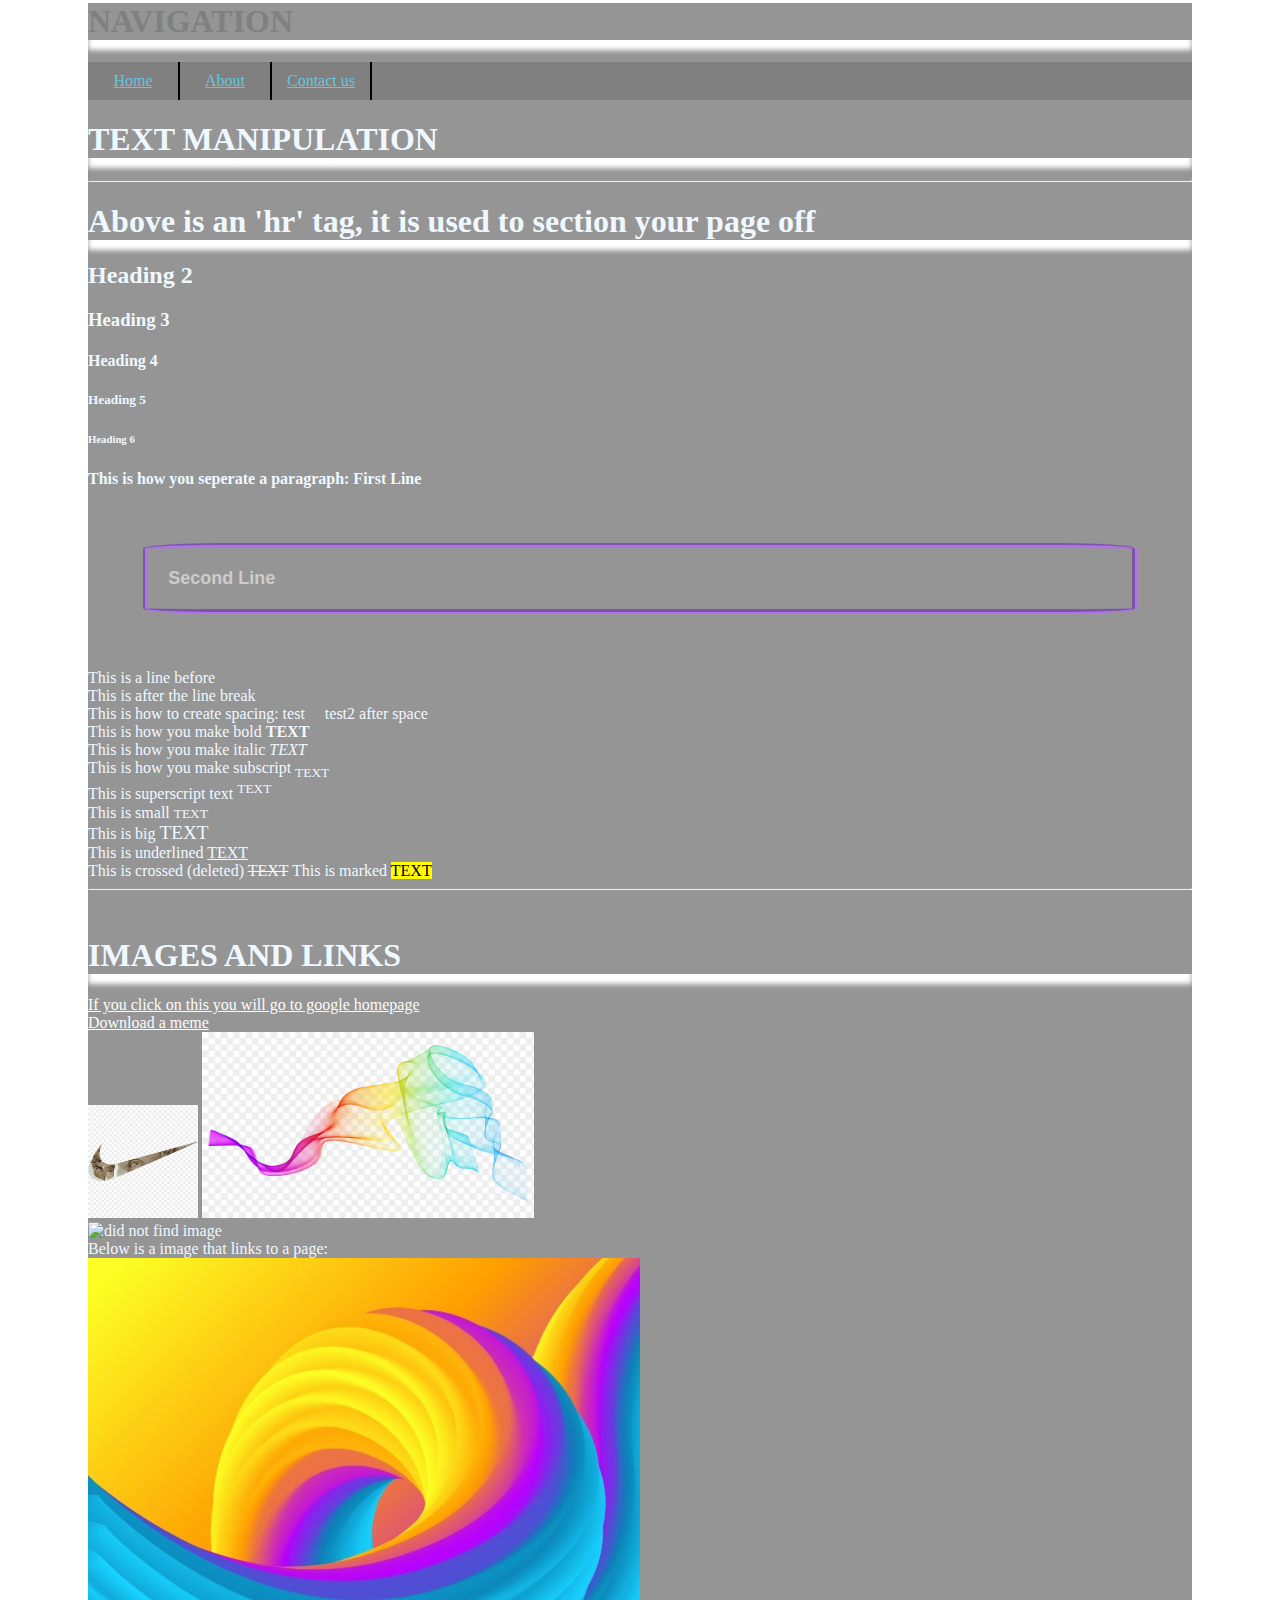
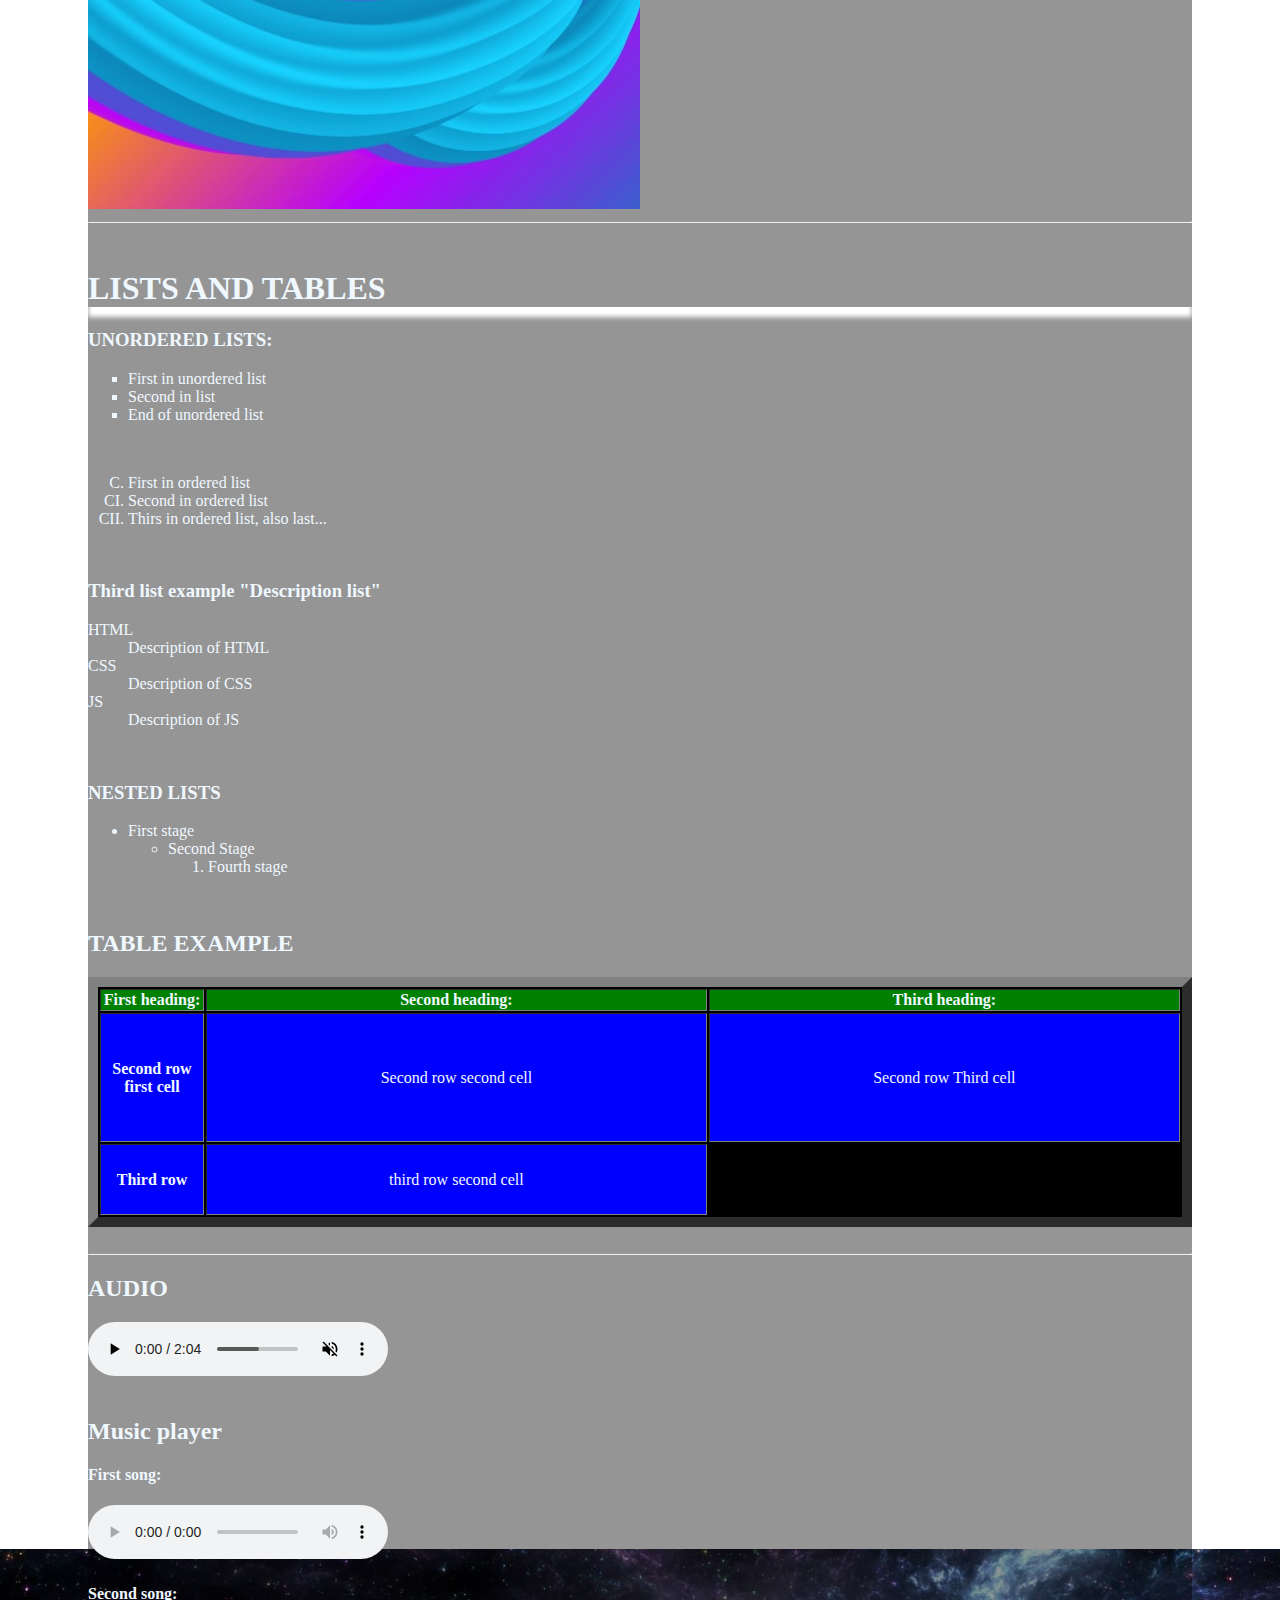
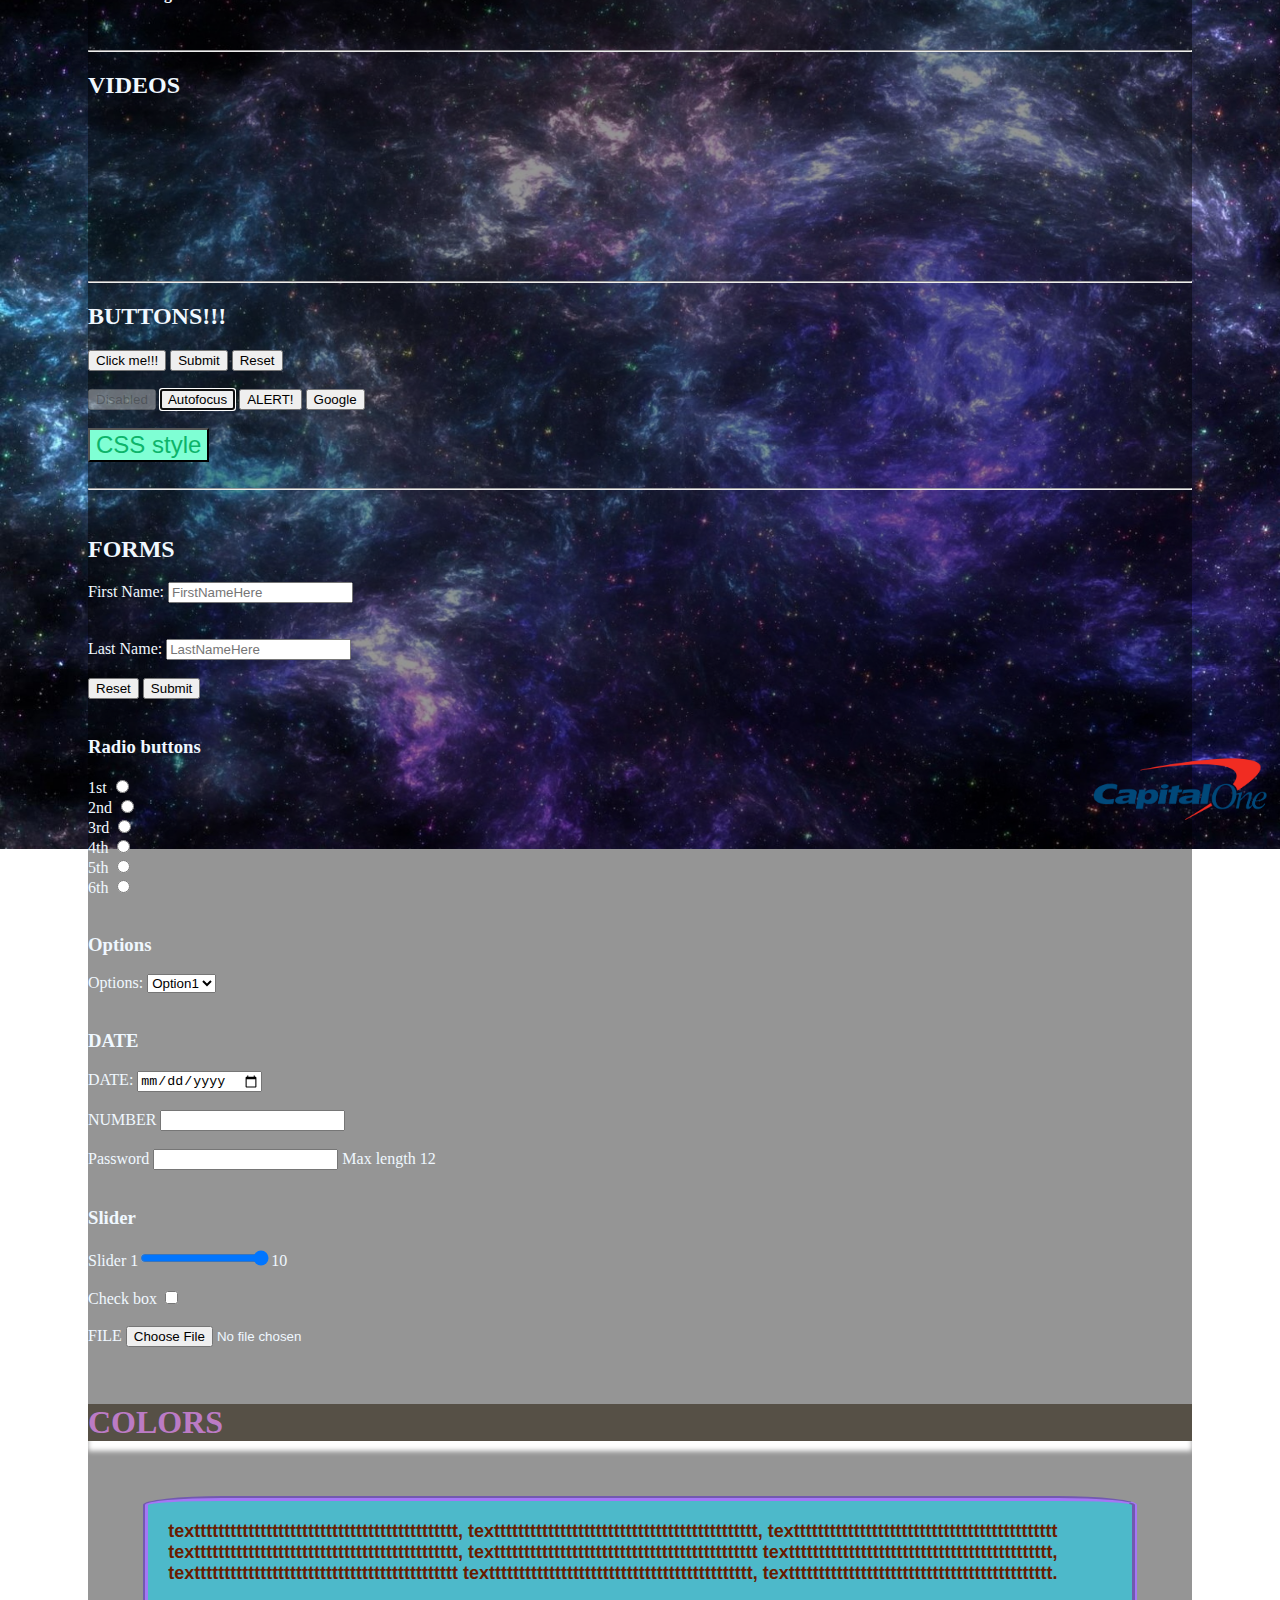
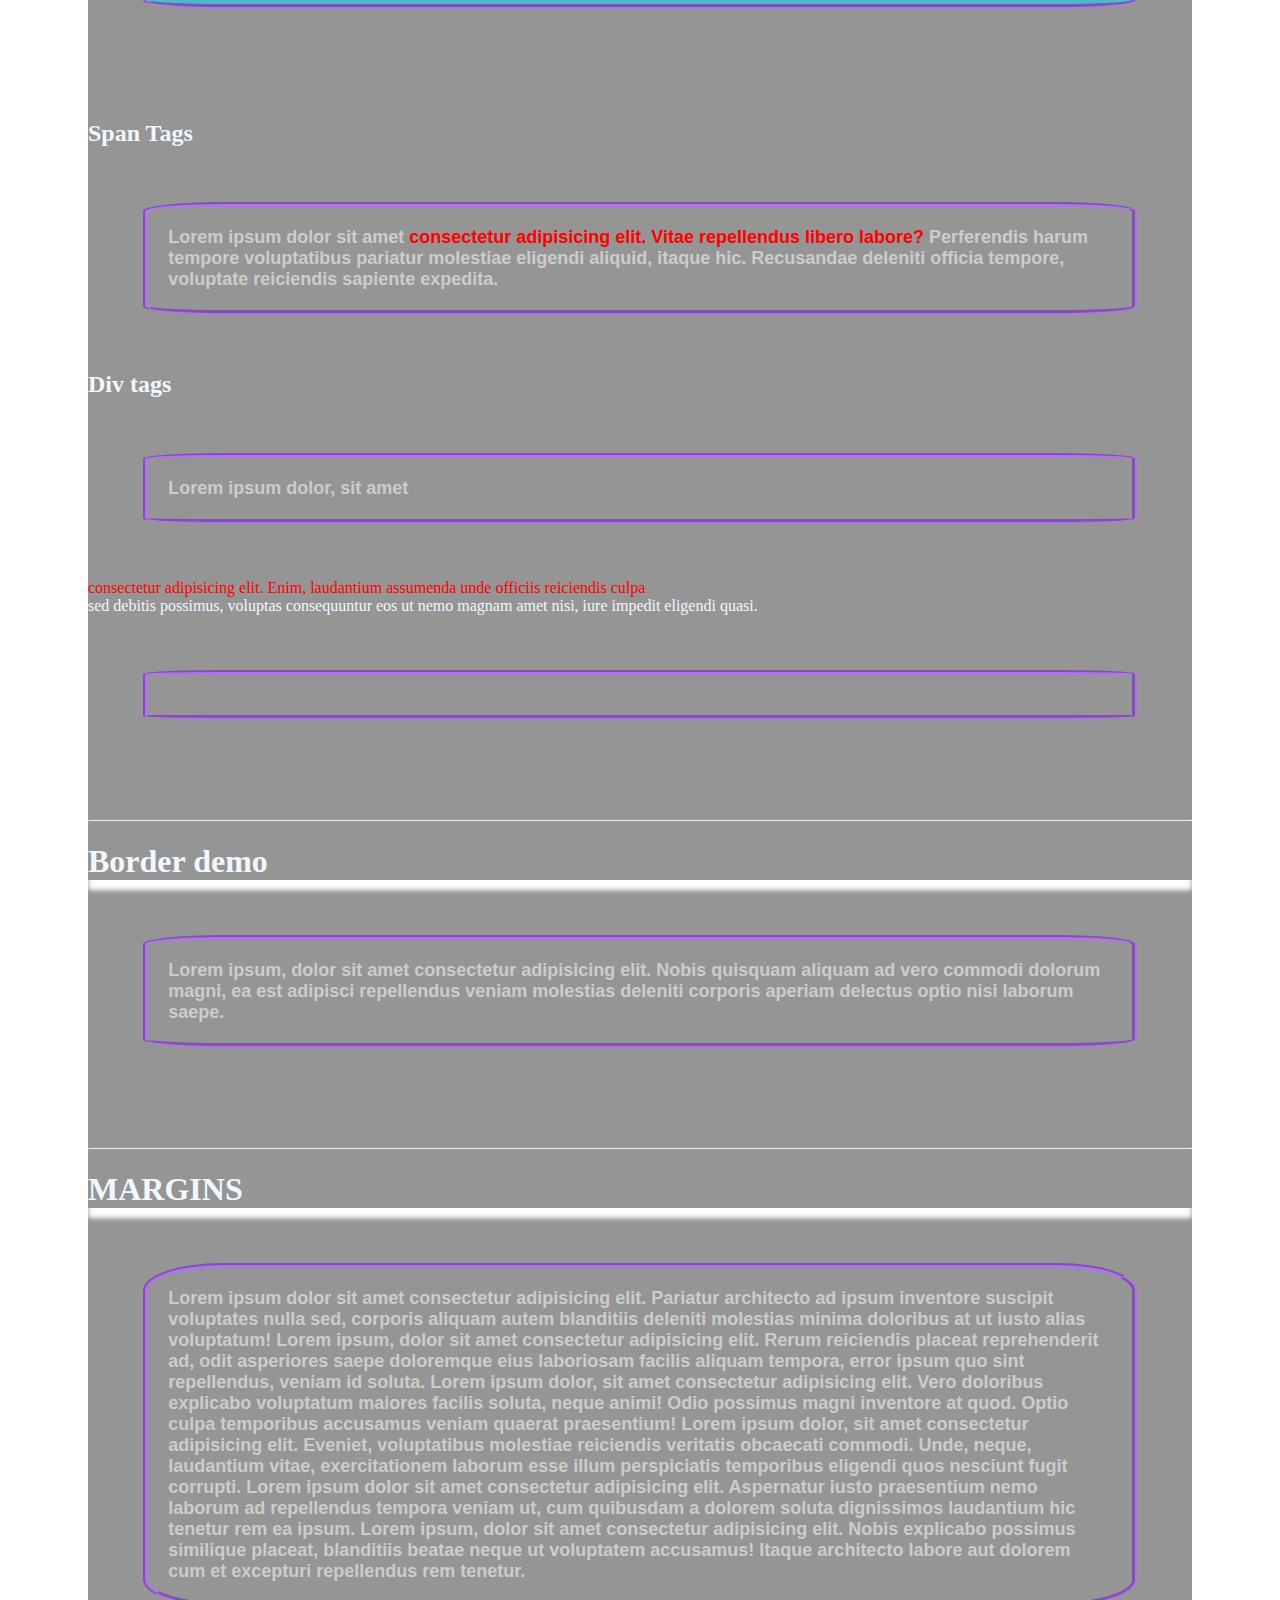
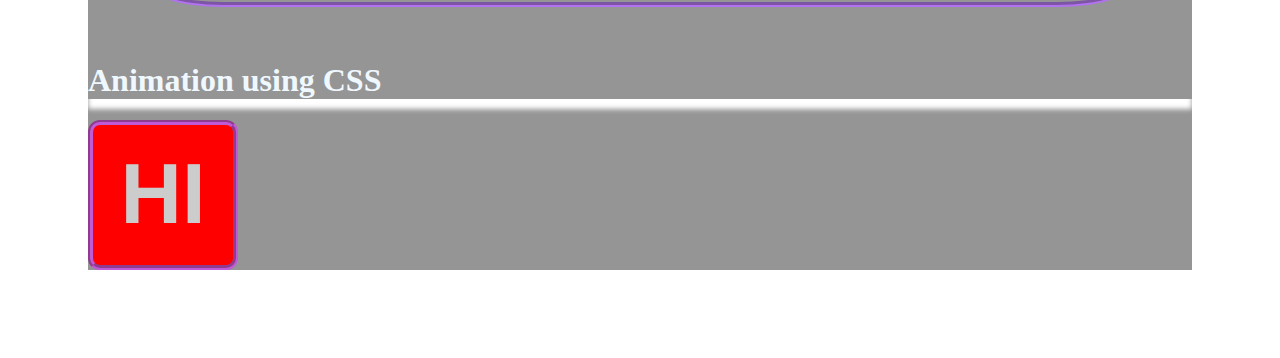
==== index.html @ 3b199ad2 "Rename Helloworld.html to index.html" ====
<!DOCTYPE html>
<html lang="en">
<head>
    <link rel="stylesheet" type="text/css" href="style.css">
    <meta charset="UTF-8">
    <meta name="keywords" content="NicholasBoulanger,NickB,personal Website">
    <meta name="Description" content="Personal website for Nicholas Boulanger to show off his skills">
    <meta name="author" content="Nicholas Boulanger"
    <meta http-equiv="X-UA-Compatible" content="IE=edge">
    <meta name="viewport" content="width=device-width, initial-scale=1.0">
    <meta http-equiv="refresh" content="300">
    <title>Nick's first website</title>
</head>
<body>
    <h1 style="color:grey">NAVIGATION</h1>
    <ul id="uone">
        <li id="lone"><a href="">Home</a></li>
        <li id="lone"><a href="">About</a></li>
        <li id="lone"><a href="">Contact us</a></li>
    </ul>
    <!--Comment test, this is how you write a comment.-->
    <h1>TEXT MANIPULATION</h1>
    <hr> 
    <h1>Above is an 'hr' tag, it is used to section your page off</h1>
    <h2>Heading 2</h2>
    <h3>Heading 3</h3>
    <h4>Heading 4</h4>
    <h5>Heading 5</h5>
    <h6>Heading 6</h6>
    <h4>This is how you seperate a paragraph: First Line <p> Second Line </p></h4> 
    This is a line before
    <br>
    This is after the line break 
    <br>
    This is how to create spacing: test &nbsp &nbsp test2  after space
    <br>

    This is how you make bold <b>TEXT</b> <br>
    This is how you make italic <i>TEXT</i> <br>
    This is how you make subscript <sub>TEXT</sub> <br>
    This is superscript text <sup> TEXT </sup> <br>
    This is small <small>TEXT</small> <br>
    This is big <big>TEXT</big> <br>
    This is underlined <ins>TEXT</ins> <br>
    This is crossed (deleted) <del>TEXT</del>
    This is marked <mark>TEXT</mark>
    <hr> <br>
    <h1>IMAGES AND LINKS</h1>
    <a href="https://www.google.com" target ="_blank">If you click on this you will go to google homepage</a>
    <br>
    <a href="coolcolor.jpg" download="Downlaodedfile" >Download a meme</a> 
    <br>
    <img src="Nikeswoosh.png" height = 10% width = 10% alt="This image did not load">
    <img src="ColorfulWave.png" height = 30% width="30%" alt="Image did not load">
    <br>
    <img src="https://wallpaperaccess.com/full/1313700.jpg" height = 30% width="30%" alt="did not find image">
    <br>
    Below is a image that links to a page: <br>
    <a href="https://www.nucamp.co/" target ="_blank"><img src="coolcolor.jpg" height = 50% width = 50% alt="Error"> </a>
    <hr> <br>
    <h1>LISTS AND TABLES</h1>
    <h3>
        UNORDERED LISTS:
    </h3>
    <ul style="list-style-type:square">
        <li>First in unordered list</li>
        <li>Second in list</li>
        <li>End of unordered list</li>
    </ul>
    <br>
    <!--Types include I,A,a,1, start lets you start at a certain number-->
    <ol type="I" start="100">
        <li>First in ordered list</li>
        <li>Second in ordered list</li>
        <li>Thirs in ordered list, also last...</li>
    </ol>
    <br>
    <h3>Third list example "Description list"</h3>
    <dl>
        <dt>HTML</dt>
        <dd>Description of HTML</dd>
        <dt>CSS</dt>
        <dd>Description of CSS</dd>
        <dt>JS</dt>
        <dd>Description of JS</dd>
    </dl>
    <br>
    <!--Nested lists-->
    <h3>NESTED LISTS</h3>
    <ul>
        <li>First stage</li>
        <ul>
            <li>Second Stage</li>
            <ol>
                <li>Fourth stage</li>
            </ol>
        </ul>
    </ul>
    <!--TABLES-->
    <br>
    <h2>TABLE EXAMPLE</h2>
    <table border="10px" bgcolor="black" height = 250 width = 100%>
        <tr bgcolor="green">
            <!--First table row. th-table heading-->
            <th height=10 width = 100>First heading:</th>
            <th>Second heading:</th>
            <th>Third heading:</th>
        </tr>
        <tr bgcolor="blue" align=center>
            <th>Second row first cell</th>
            <td>Second row second cell</td>
            <td>Second row Third cell</td>
        </tr>
        <tr bgcolor="blue" align=center>
            <th>Third row</th>
            <td>third row second cell</td>
        </tr>
    </table>
    <br>
    <hr>
    <!--AUDIO-->
    <h2>AUDIO</h2>
    <audio controls loop muted autoplay>
        <source src="NIGHTMARE.mp3">
        your browser doesnt display audio
    </audio>
    <br><br>
    <h2>Music player</h2>
    <h4>First song:</h4>
    <audio controls loop>
        <source src="H:\downloads\Nardo Wick- Riot (Snippet).mp3">
        your browser doesnt support audio
    </audio>
    <h4>Second song:</h4>
    <br>
    <hr>
    <h2>VIDEOS</h2>
    <video height=50% width=50% loop muted autoplay>
        <source src="H:\downloads\loopyvid.mp4">
        Your browser does not support vids
    </video>
    <br>
    <hr>
    <h2>BUTTONS!!!</h2>
    <button name="button" type="button">
        Click me!!!
    </button>
    <button name="submit" type="submit" value="submit">
        Submit
    </button>
    <button name="reset" type="reset" value="Reset">
        Reset
    </button>
    <br>
    <br>
    <button disabled>
        Disabled
    </button>
    <button autofocus>
        Autofocus
    </button>
    <button onclick="alert('You clicked on a button!!!')">
        ALERT!
    </button>
    <a href="https://www.google.com" target ="_blank">
    <button>
        Google
    </button>
    </a>
    <br>
    <br>
    <button style="background-color:aquamarine;
                    color: #0db46a;
                    font-size:x-large;
                    font-family: 'Franklin Gothic Medium', 'Arial Narrow', Arial, sans-serif;">
        CSS style

    </button>
    <br>
    <br>
    <hr>
    <br>
    <h2>FORMS</h2>
    <form action="do_something.js">
        <label for="first_name">First Name:</label>
        <input type="text" width=100% id="first_name" name="first_name" placeholder="FirstNameHere">
        <br><br><br>
        <label for="last_name">Last Name:</label>
        <input type="text" width=100% id="last_name" name="last_name" placeholder="LastNameHere">
        <br><br>
        <input type="reset">
        <input type="submit">
        <br><br>
        <h3>Radio buttons</h3>
        <label for="first">1st</label>
        <input type="radio" value="first" id="first" name="group1">
        <br>
        <label for="second">2nd</label>
        <input type="radio" value="second" id="second" name="group1">
        <br>
        <label for="third">3rd</label>
        <input type="radio" value="third" id="third" name="group1">
        <br>
        <label for="fourth">4th</label>
        <input type="radio" value="fourth" id="fourth" name="group1">
        <br>
        <label for="fifth">5th</label>
        <input type="radio" value="fifth" id="fifth" name="group1">
        <br>
        <label for="sixth">6th</label>
        <input type="radio" value="sixth" id="sixth" name="group1">
        <br><br>
        <h3>Options</h3>
        <label for="options">Options: </label>
        <select id="options">
            <option value="option1">Option1</option>
            <option value="option2">Option2</option>
            <option value="option3">Option3</option>
            <option value="option4">Option4</option>
        </select>
        <br><br>
        <h3>DATE</h3>
        <label for="date">DATE: </label>
        <input type="date" min="2000-01-01">
        <br><br>
        <label for="number">NUMBER</label>
        <input type="number">
        <br><br>
        <label for="password">Password</label> 
        <input type="password" maxlength="12">
        Max length 12
        <br><br>
        <h3>Slider</h3>
        <label for="slider">Slider</label>
        1<input type="range" step="10" value="100">10
        <br><br>
        <label for="check">Check box</label>
        <input type="checkbox">
        <br><br>
        <label for="file">FILE</label>
        <input type="file" accept=".png">
    </form>
    <br><br>
    <h1 style="color:rgba(234, 143, 255, 0.709);background-color:rgba(34, 22, 4, 0.54)">COLORS</h1>
    <p style="color:rgb(104, 28, 0);background-color:rgba(40, 204, 229, 0.66)">textttttttttttttttttttttttttttttttttttttttttttt,
    textttttttttttttttttttttttttttttttttttttttttttt,
    textttttttttttttttttttttttttttttttttttttttttttt textttttttttttttttttttttttttttttttttttttttttttt,
    textttttttttttttttttttttttttttttttttttttttttttt textttttttttttttttttttttttttttttttttttttttttttt,
    textttttttttttttttttttttttttttttttttttttttttttt textttttttttttttttttttttttttttttttttttttttttttt,
    textttttttttttttttttttttttttttttttttttttttttttt.</p>
    <br><br>
    <h2>Span Tags</h2>
    <p> Lorem ipsum dolor sit amet <span style="color:red">consectetur adipisicing elit. Vitae repellendus libero labore? </span>Perferendis harum tempore voluptatibus pariatur molestiae eligendi aliquid, itaque hic. Recusandae deleniti officia tempore, voluptate reiciendis sapiente expedita.</p>
    <h2>Div tags</h2>
    <p> Lorem ipsum dolor, sit amet <div style="color:red"> consectetur adipisicing elit. Enim, laudantium assumenda unde officiis reiciendis culpa </div> sed debitis possimus, voluptas consequuntur eos ut nemo magnam amet nisi, iure impedit eligendi quasi.</p>
    <br><br>
    <hr>
    <h1>Border demo</h1>
    <p>Lorem ipsum, dolor sit amet consectetur adipisicing elit. Nobis quisquam aliquam ad vero commodi dolorum magni, ea est adipisci repellendus veniam molestias deleniti corporis aperiam delectus optio nisi laborum saepe.</p>
    <br><br>
    <hr>
    <h1>MARGINS</h1>
    <p>
        Lorem ipsum dolor sit amet consectetur adipisicing elit. Pariatur architecto ad ipsum inventore suscipit voluptates nulla sed, corporis aliquam autem blanditiis deleniti molestias minima doloribus at ut iusto alias voluptatum! Lorem ipsum, dolor sit amet consectetur adipisicing elit. Rerum reiciendis placeat reprehenderit ad, odit asperiores saepe doloremque eius laboriosam facilis aliquam tempora, error ipsum quo sint repellendus, veniam id soluta. Lorem ipsum dolor, sit amet consectetur adipisicing elit. Vero doloribus explicabo voluptatum maiores facilis soluta, neque animi! Odio possimus magni inventore at quod. Optio culpa temporibus accusamus veniam quaerat praesentium!
        Lorem ipsum dolor, sit amet consectetur adipisicing elit. Eveniet, voluptatibus molestiae reiciendis veritatis obcaecati commodi. Unde, neque, laudantium vitae, exercitationem laborum esse illum perspiciatis temporibus eligendi quos nesciunt fugit corrupti. Lorem ipsum dolor sit amet consectetur adipisicing elit. Aspernatur iusto praesentium nemo laborum ad repellendus tempora veniam ut, cum quibusdam a dolorem soluta dignissimos laudantium hic tenetur rem ea ipsum. Lorem ipsum, dolor sit amet consectetur adipisicing elit. Nobis explicabo possimus similique placeat, blanditiis beatae neque ut voluptatem accusamus! Itaque architecto labore aut dolorem cum et excepturi repellendus rem tenetur.
    </p>
    <a href="https://www.capitalone.com/" target ="_blank"><img src="Capital-One-Logo.png" id="img1"></a>
    <h1>Animation using CSS</h1>
    <p id="p1">HI</p>
</body>
</html>
---- style.css ----
p{
    margin: 5%;
    padding: 50px;
    font-family: "Ink Free",sans-serif;
    font-style: normal;
    font-weight:900;
    font-size:large;
    color:rgb(204, 204, 204);
    padding: 20px;
    border-style: solid;
    border-style: dashed;
    border-style:groove;
    border-radius: 8%;
    border-width: 5px 5px 5px 5px;
    border-color: rgba(182, 108, 255, 0.841);

}

html{
    margin: 80px;
    margin-top: -18px;
    background-image: url("galaxy.jpg");
    background-repeat: no-repeat;
    background-position: center;
    background-size: cover;
    background-attachment:fixed;

}

body{
    color:aliceblue;
    background-color: rgba(0, 0, 0, 0.414);
}

h1{
    border: 2px;
    width: auto;
    text-shadow: 2px 2px 8px black, 0px --5px --5px red;
    box-shadow: 0px 10px 5px white;
}
a:link{
    color:rgb(251, 251, 251);
}
a:visited{
    color:rgb(102, 197, 223);
}
a:hover{
    background-color: aliceblue;
}
button:hover{
    background-color: aqua;
    color:coral;
}
#img1{
    float:inline-start;
    margin: 10px;
    position: fixed;

    width: 180px;
    height: 100px;
    bottom:0px;
    right:0px;
}

#p1{
    width:100px;
    height:100px;
    background:red;
    font-size: 85px;
    text-align: center;
    margin:0px;
    animation: myColorAnimation;
    animation-duration: 10s;
    animation-iteration-count: infinite;
    /*
    animation: myRotateAnimation;
    animation-duration: 10s;
    animation-iteration-count: infinite; */
}

#p1 :hover{
    animation: myColorAnimation;
    animation-duration: 10s;
    animation-iteration-count: infinite;
}
#uone{
    list-style-type: none;
    padding:0px;
    margin:0px;
    overflow:hidden;
    background-color: gray;

}

#lone{
    float: left;
    display:block;
    color:white;
    padding: 10px 15px;
    text-align: center;
    text-decoration: none;
    border-right: 2px solid black;
    /*Gets rid of underline */
    min-width: 60px;

}
#lone:hover{
    background-color: rgb(51, 51, 51);
}
a:hover{
    background-color: rgb(51, 51, 51);
}

@keyframes myColorAnimation{
    0%{background-color: red;}
    50%{background-color: blue;
        transform: translate(100px,0) rotateZ(360deg) scale(1.5,1.5);
        }
    100%{background-color: red;}
}

@keyframes myRotateAnimation{
    100%{transform: rotateZ(360deg);}
}
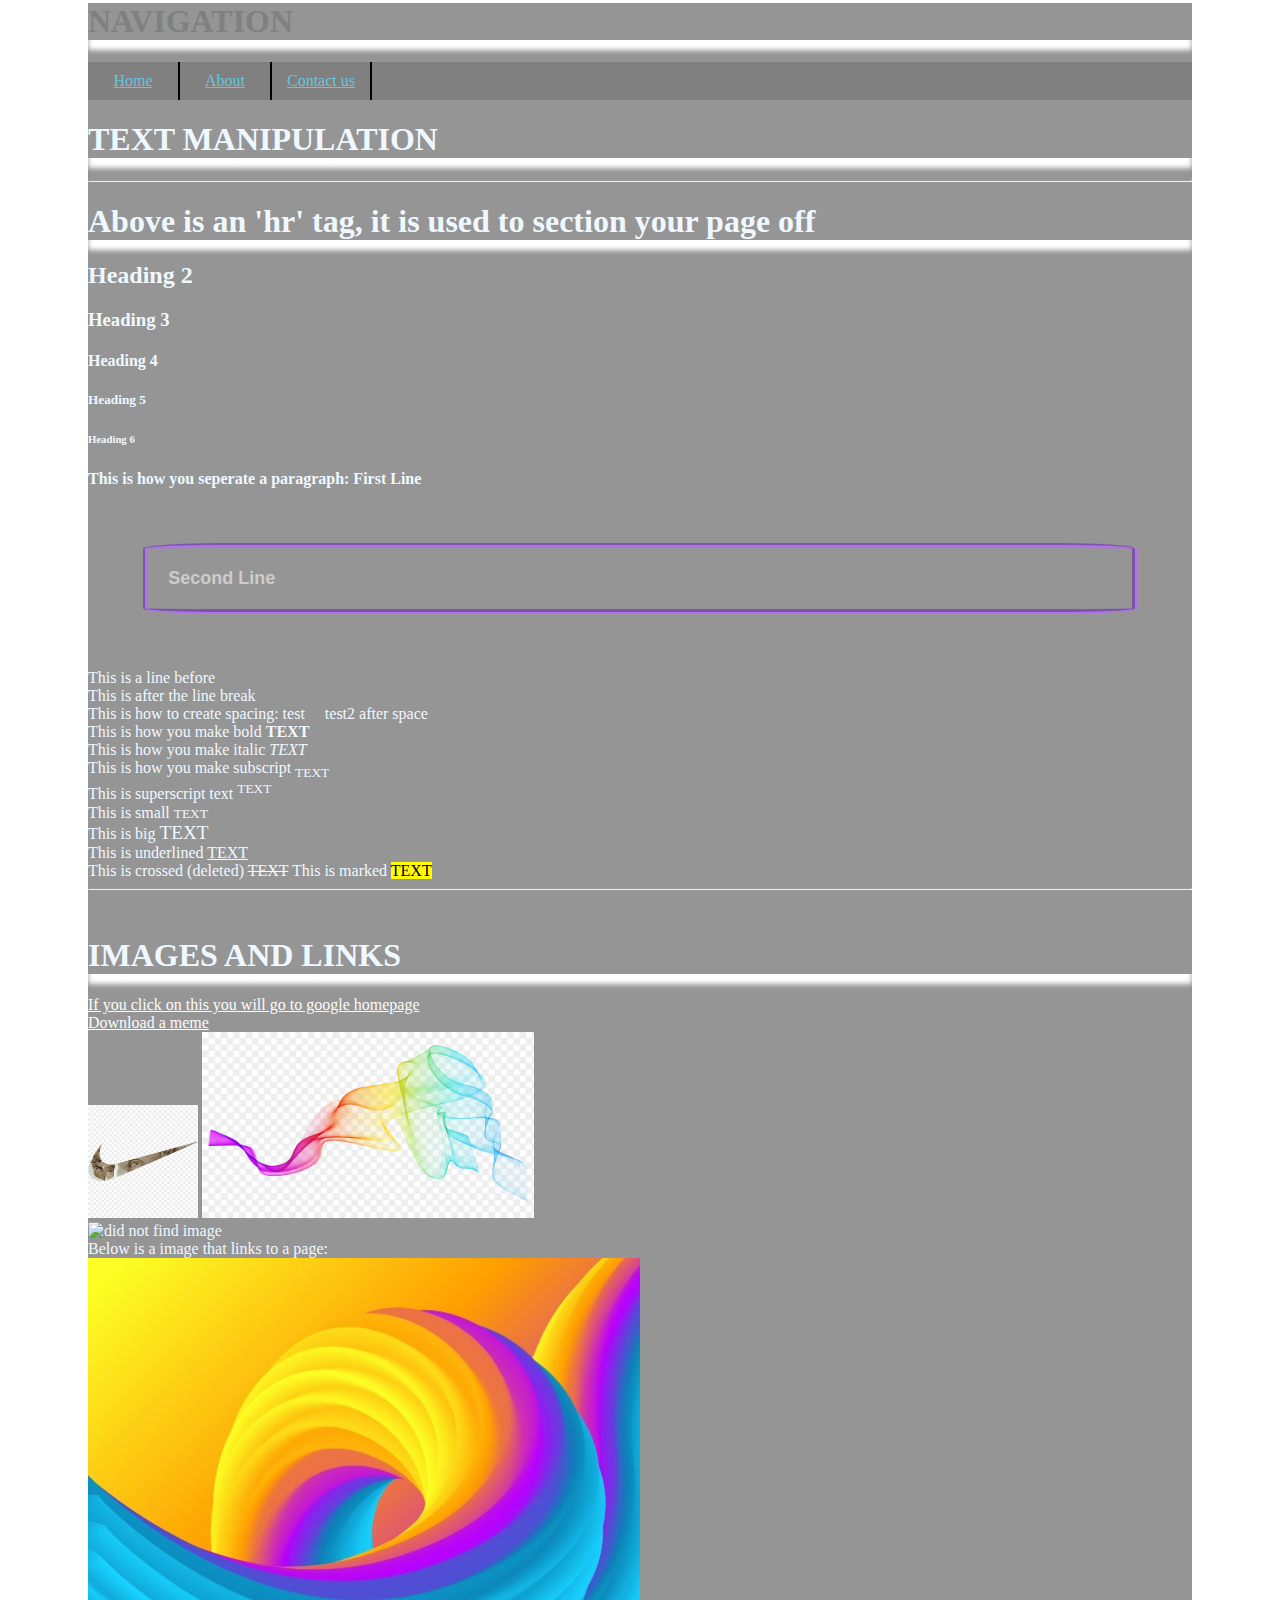
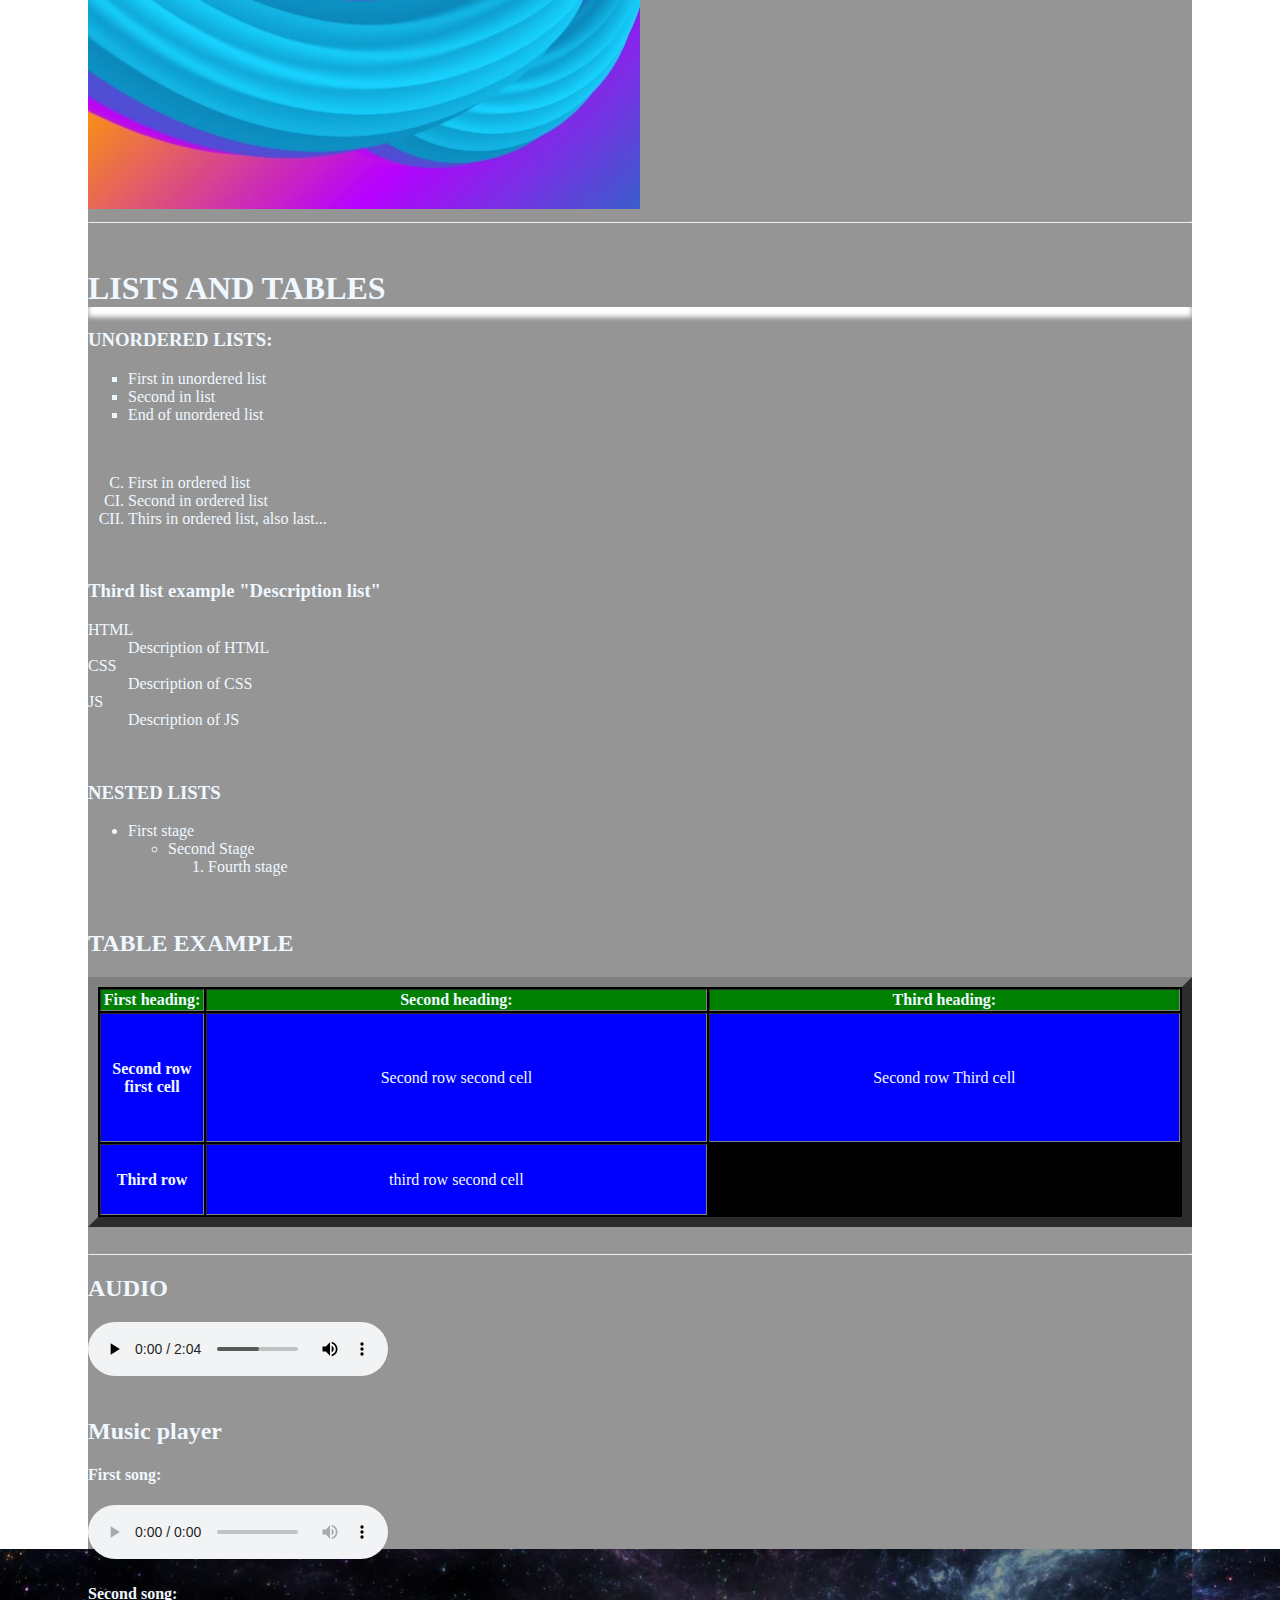
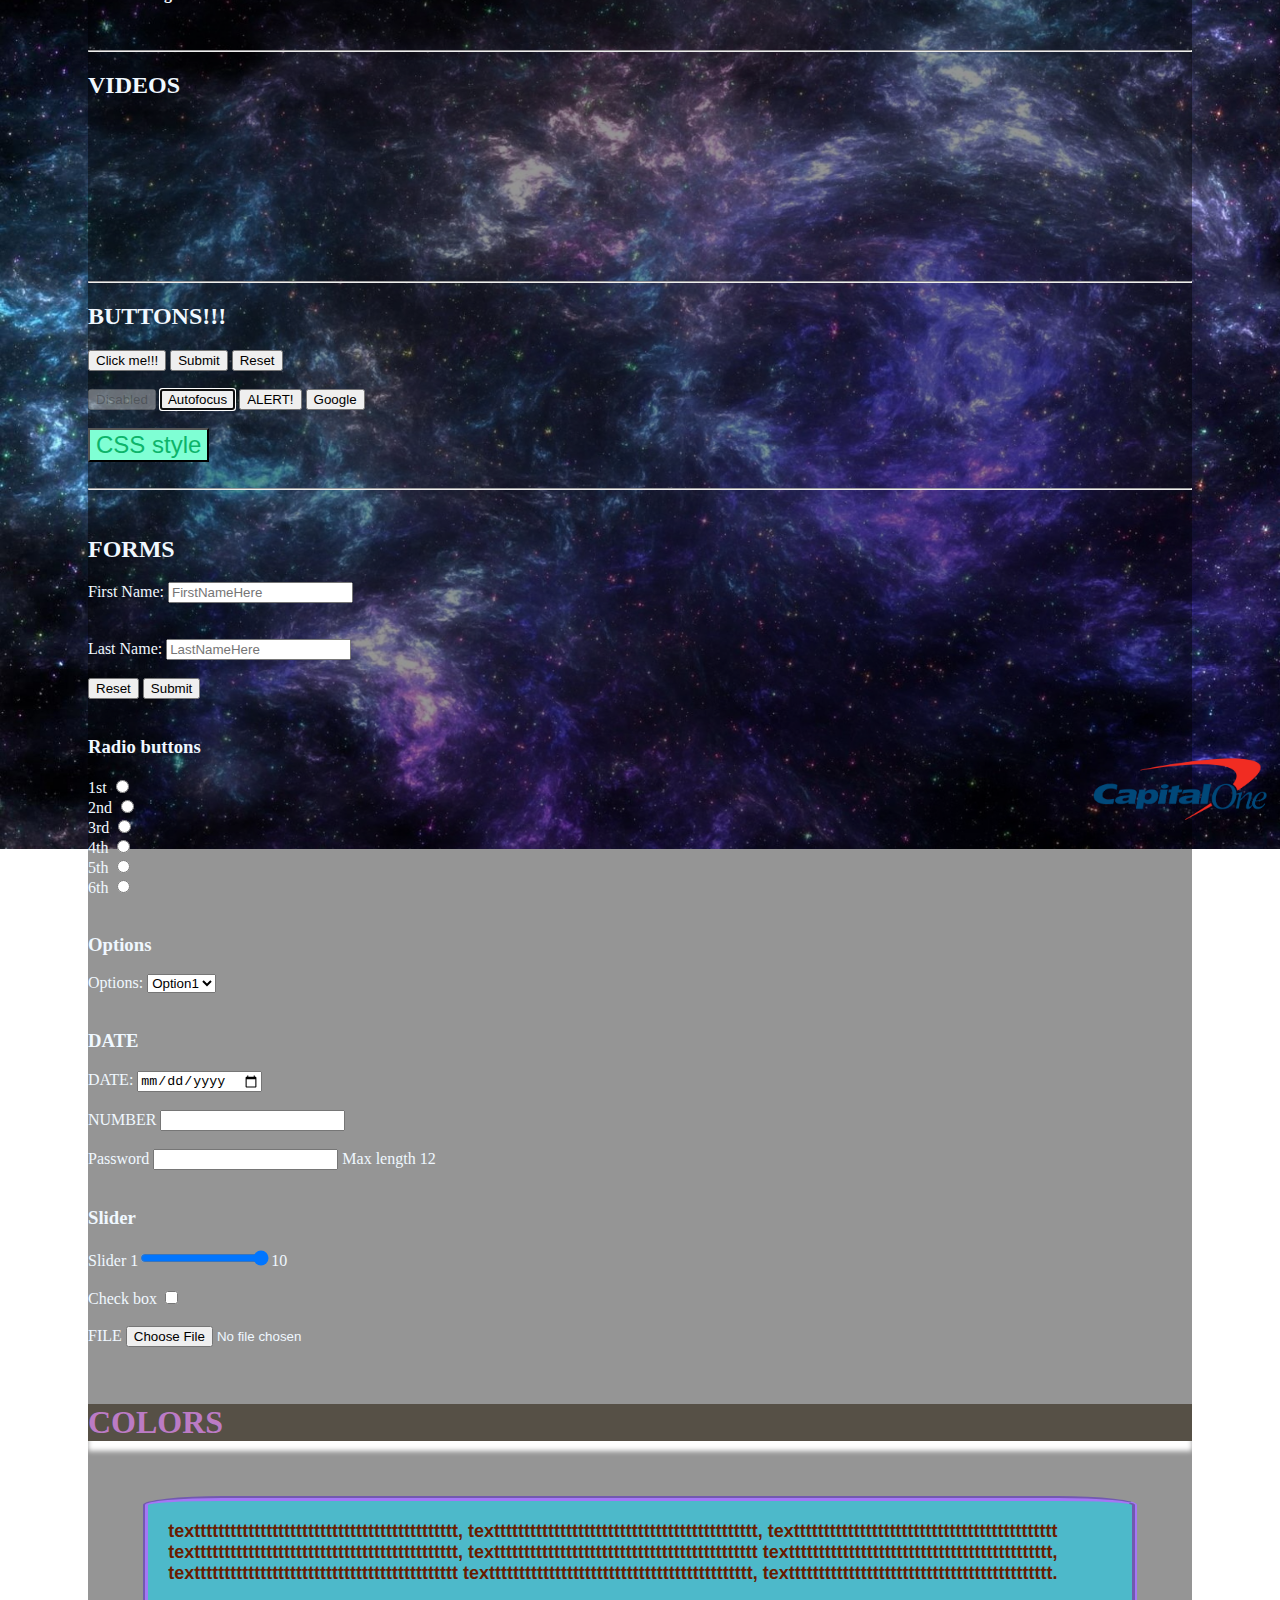
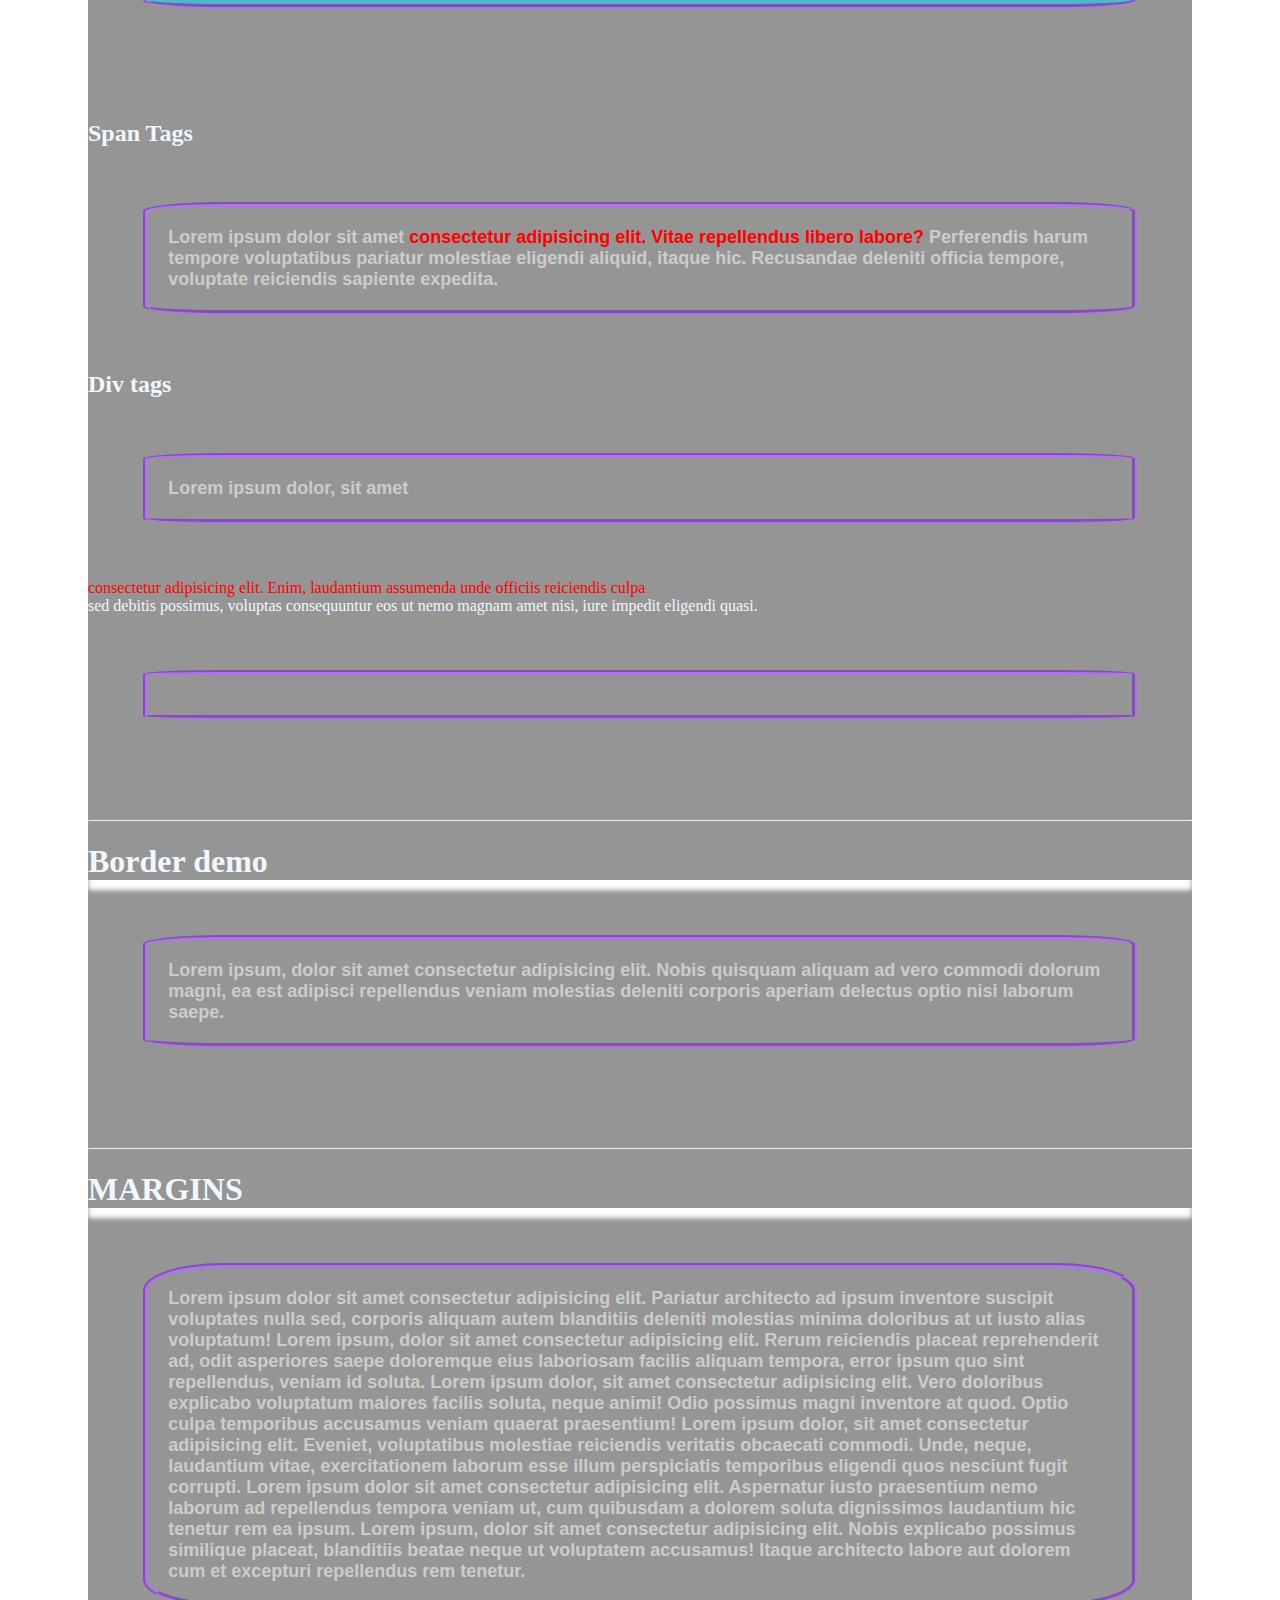
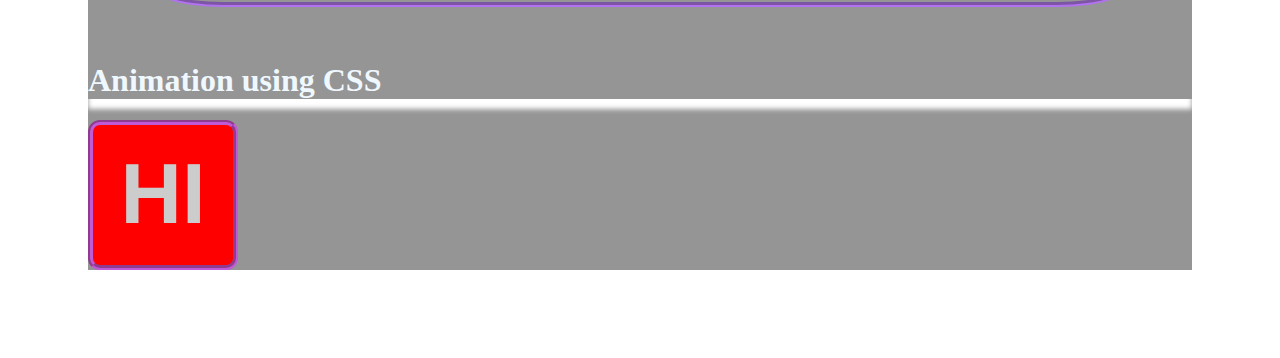
==== commit 5637a323: "Update index.html" ====
--- a/index.html
+++ b/index.html
@@ -120,7 +120,7 @@
     <hr>
     <!--AUDIO-->
     <h2>AUDIO</h2>
-    <audio controls loop muted autoplay>
+    <audio controls loop autoplay>
         <source src="NIGHTMARE.mp3">
         your browser doesnt display audio
     </audio>
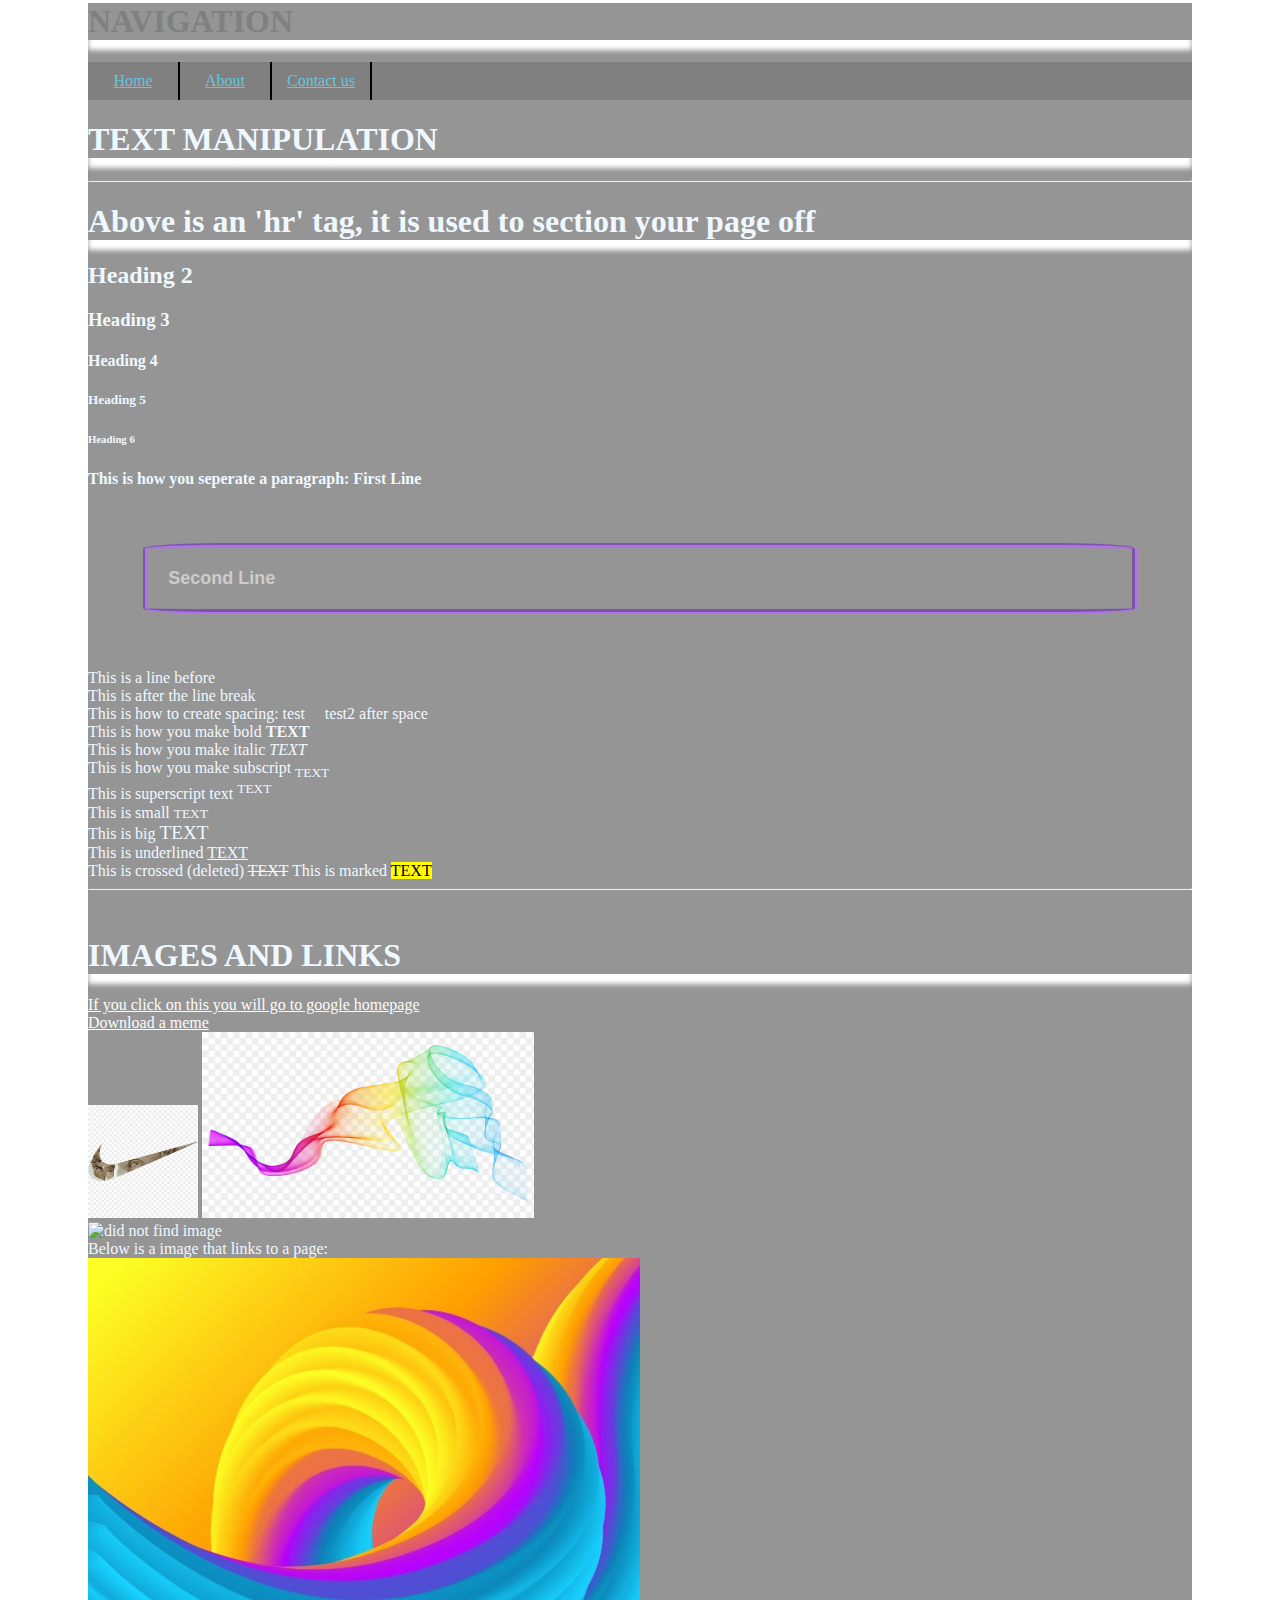
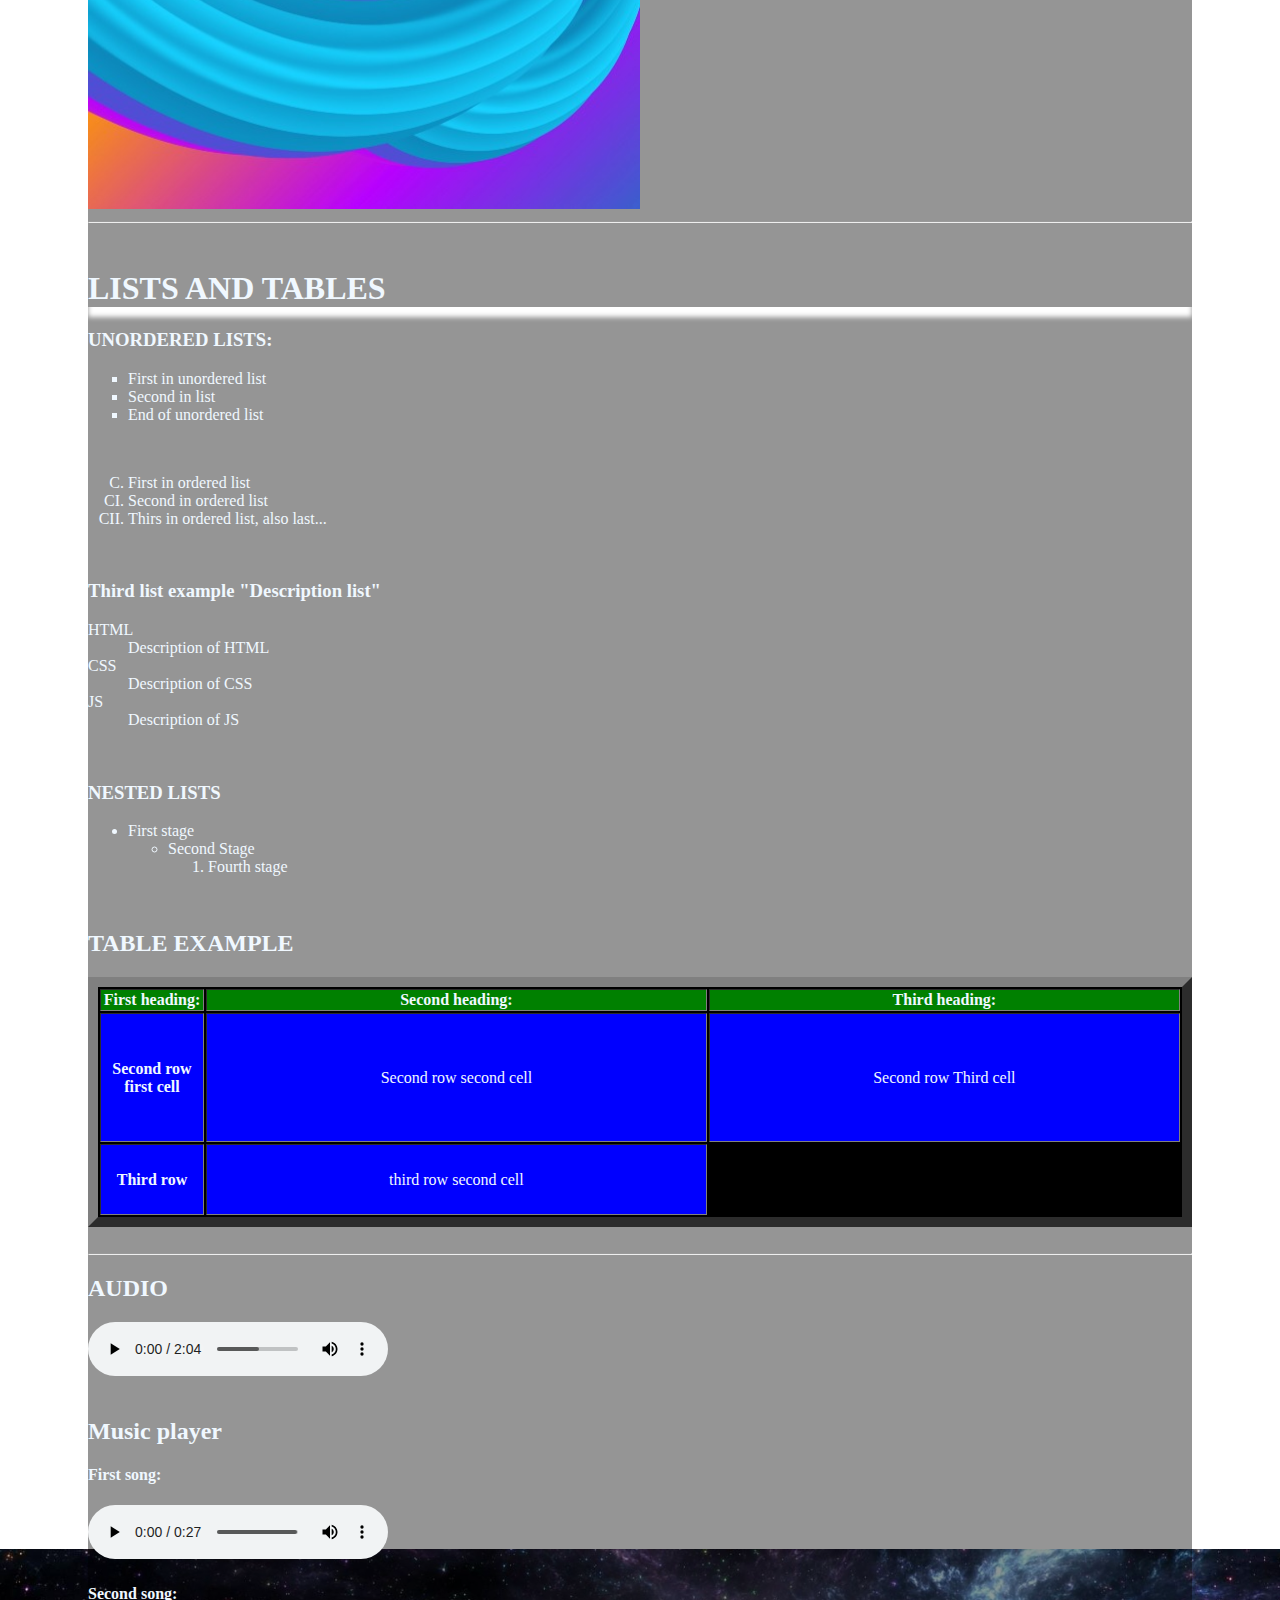
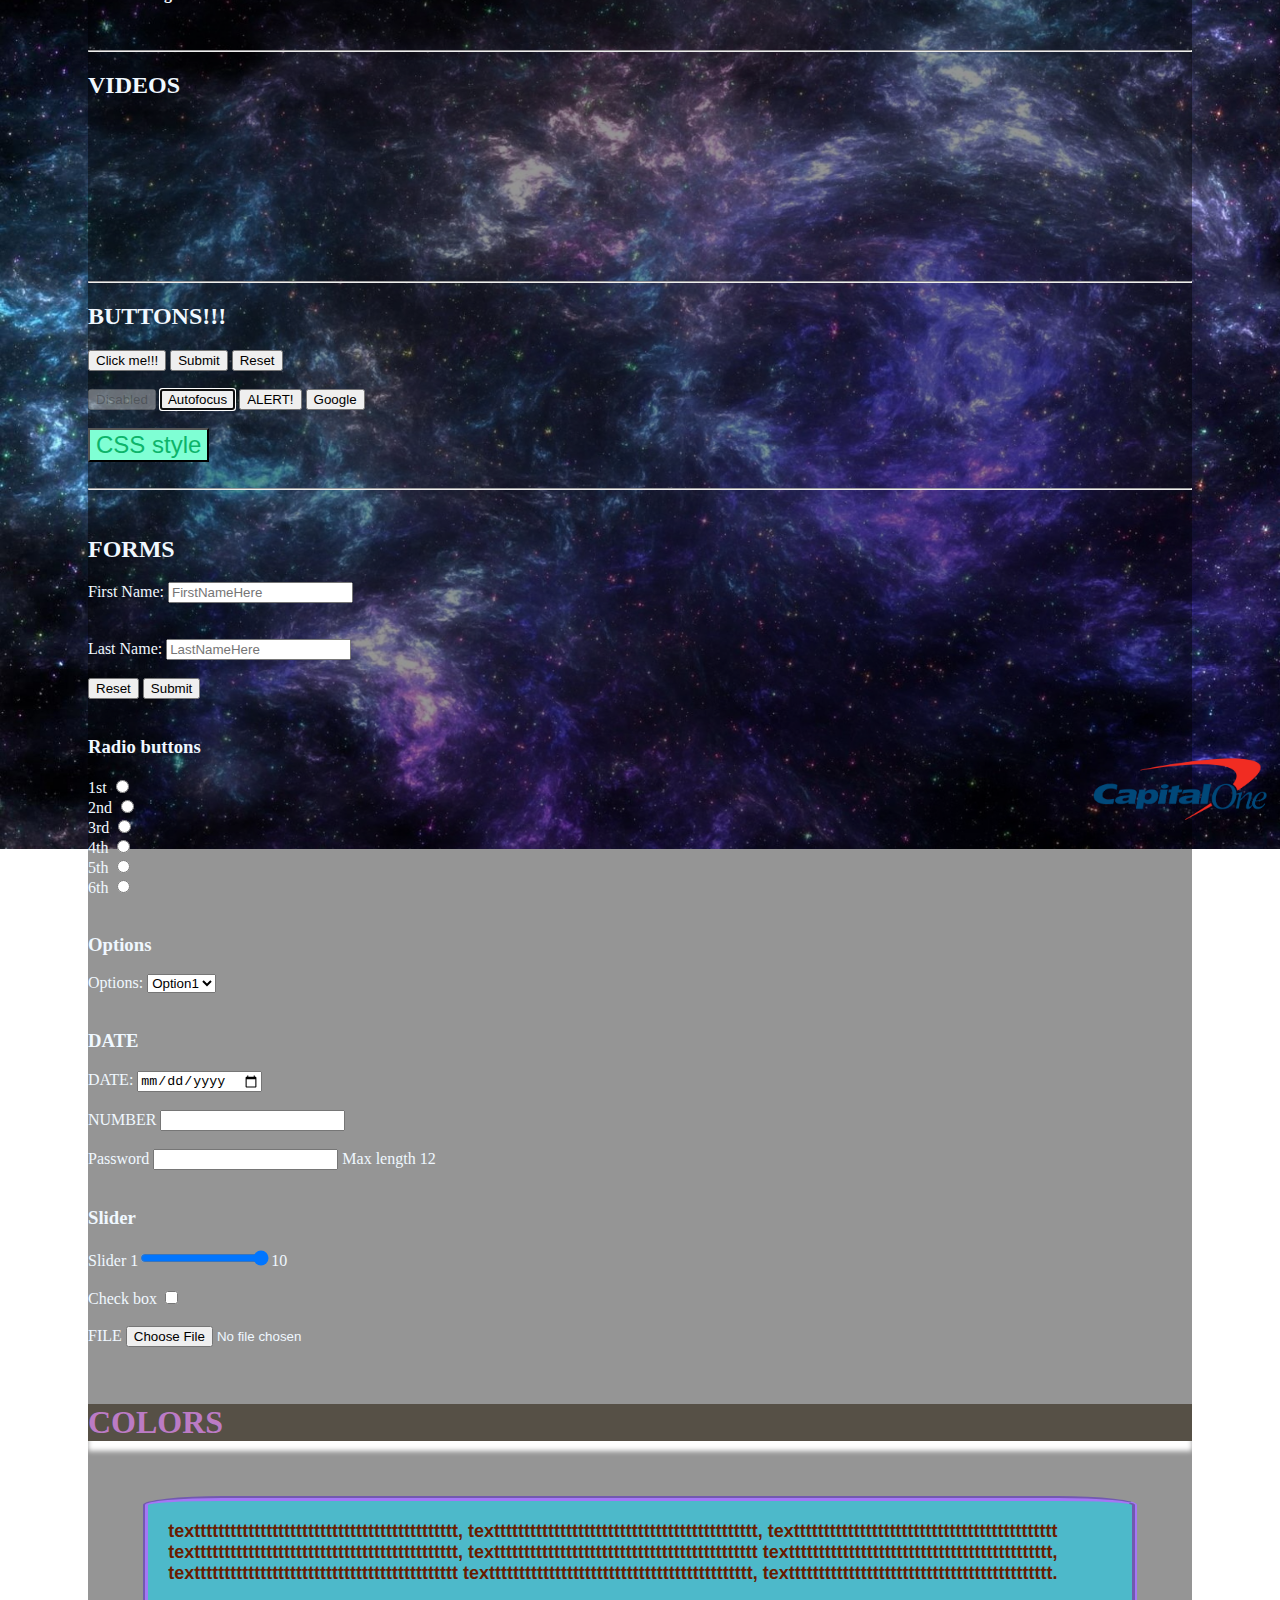
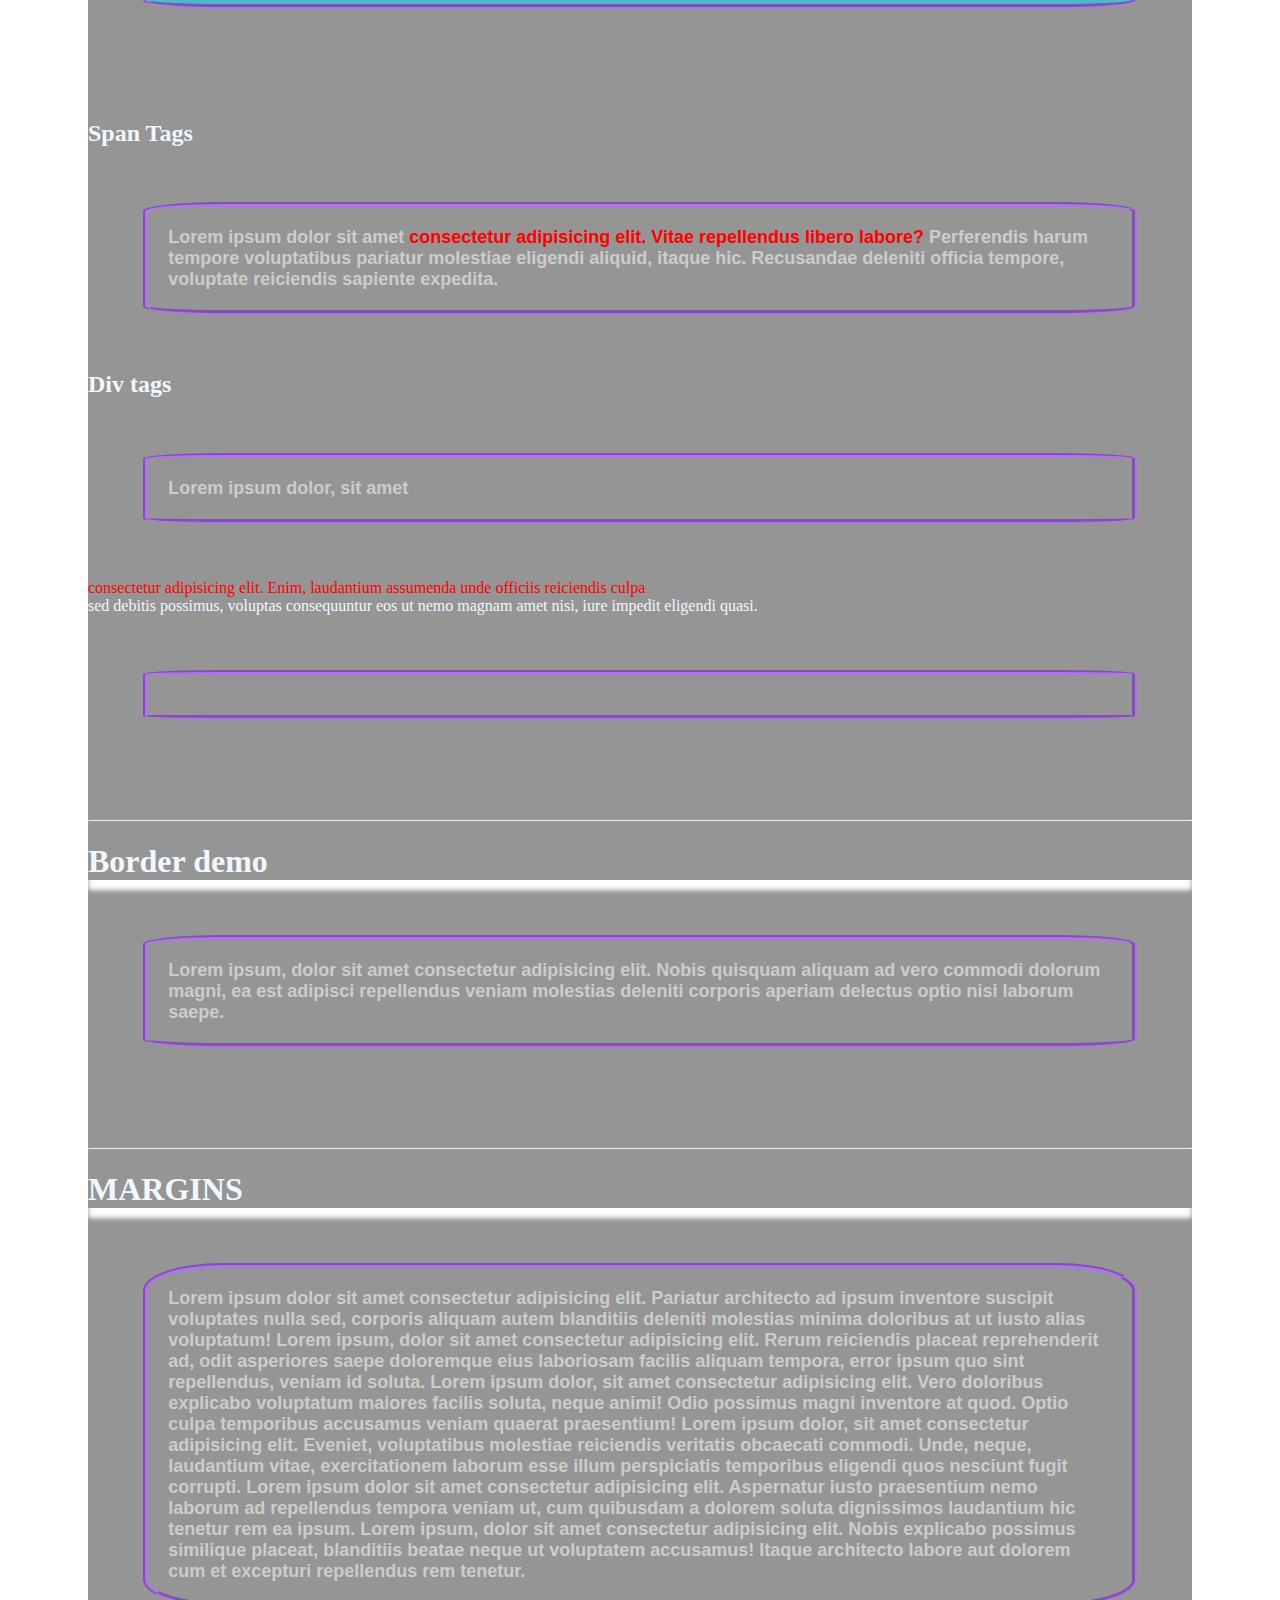
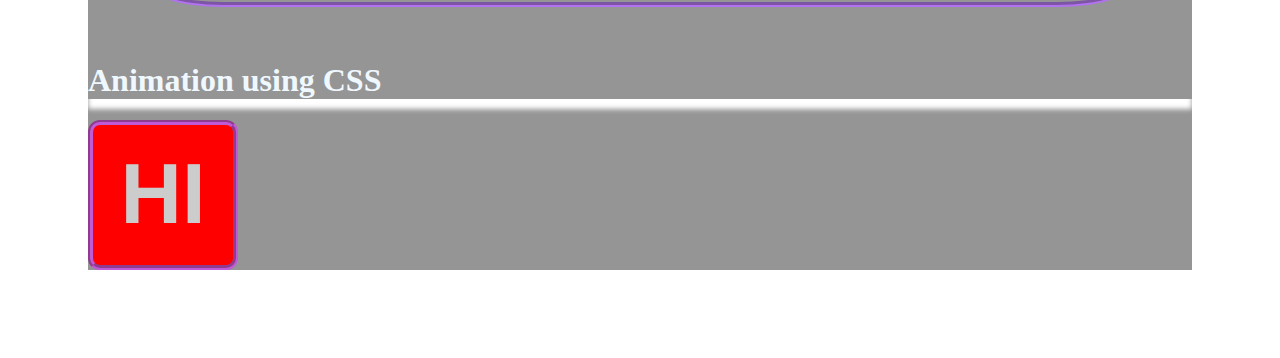
==== commit a92c66d6: "Update index.html" ====
--- a/index.html
+++ b/index.html
@@ -128,7 +128,7 @@
     <h2>Music player</h2>
     <h4>First song:</h4>
     <audio controls loop>
-        <source src="H:\downloads\Nardo Wick- Riot (Snippet).mp3">
+        <source src="Nardo Wick- Riot (Snippet).mp3">
         your browser doesnt support audio
     </audio>
     <h4>Second song:</h4>
@@ -136,7 +136,7 @@
     <hr>
     <h2>VIDEOS</h2>
     <video height=50% width=50% loop muted autoplay>
-        <source src="H:\downloads\loopyvid.mp4">
+        <source src="loopyvid.mp4">
         Your browser does not support vids
     </video>
     <br>
